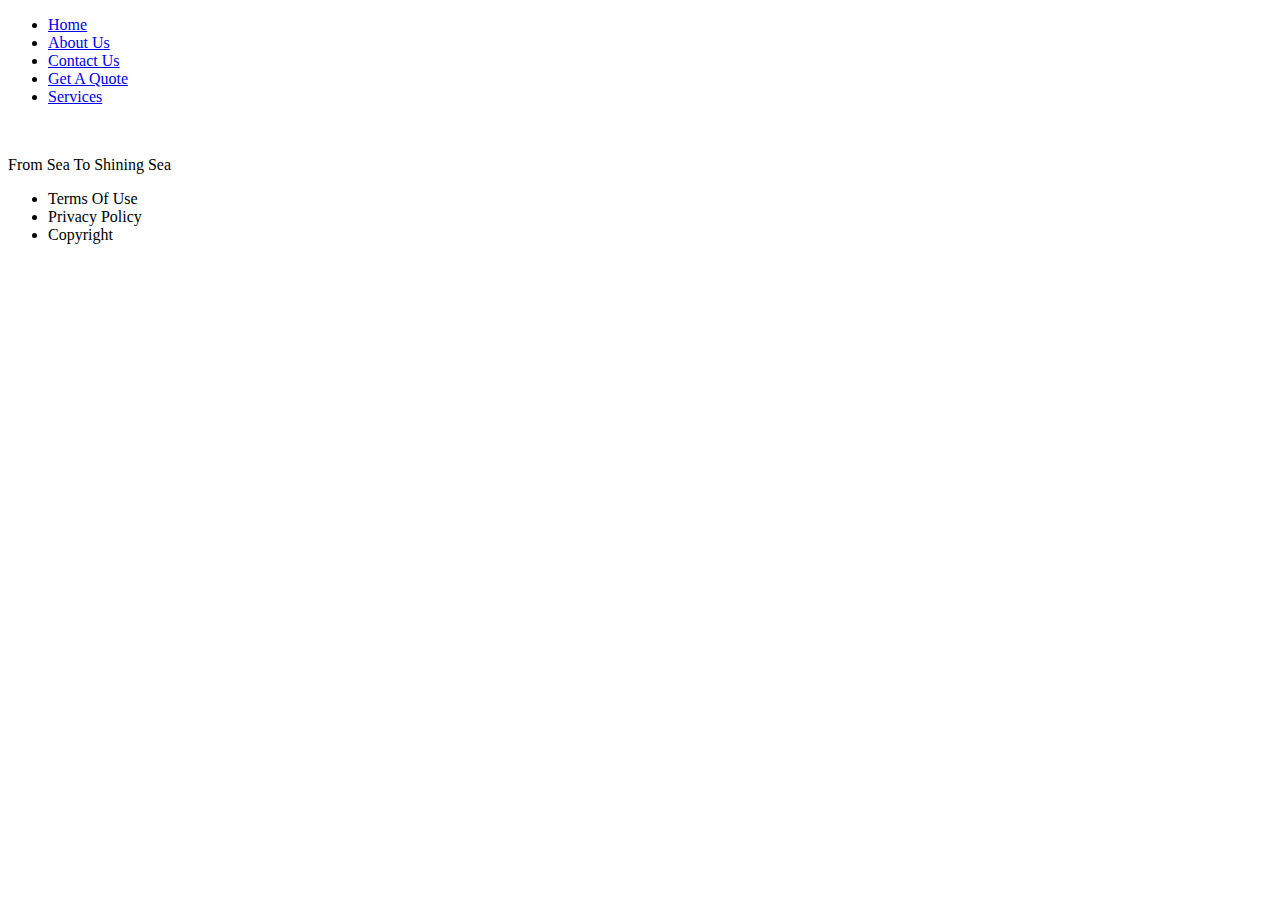
==== index.html @ 2730519b "Setup" ====
<!DOCTYPE html>
<html lang="en">
<head>
    <meta charset="UTF-8">
    <meta name="viewport" content="width=device-width, initial-scale=1.0">
    <title>Document</title>
</head>
<body>
    <header>
        <nav>
            <ul>
                <li>
                    <a href="index.html">Home</a>
                </li>
                <li>
                    <a href="about.html">About Us</a>
                </li>
                <li>
                    <a href="contact.html">Contact Us</a>
                </li>
                <li>
                    <a href="quote.html">Get A Quote</a>
                </li>
                <li>
                    <a href="services.html">Services</a>
                </li>
            </ul>
        </nav>
    </header>
    <main>
        <section>
            <img>
            <p>From Sea To Shining Sea</p>
        </section>
        <section>
            <!-- Divs for three boxes on Home page-->
            <div></div>
            <div></div>
            <div></div>
        </section>
    </main>
    <footer>
        <ul>
            <li>Terms Of Use</li>
            <li>Privacy Policy</li>
            <li>Copyright</li>
        </ul>
    </footer>
</body>
</html>
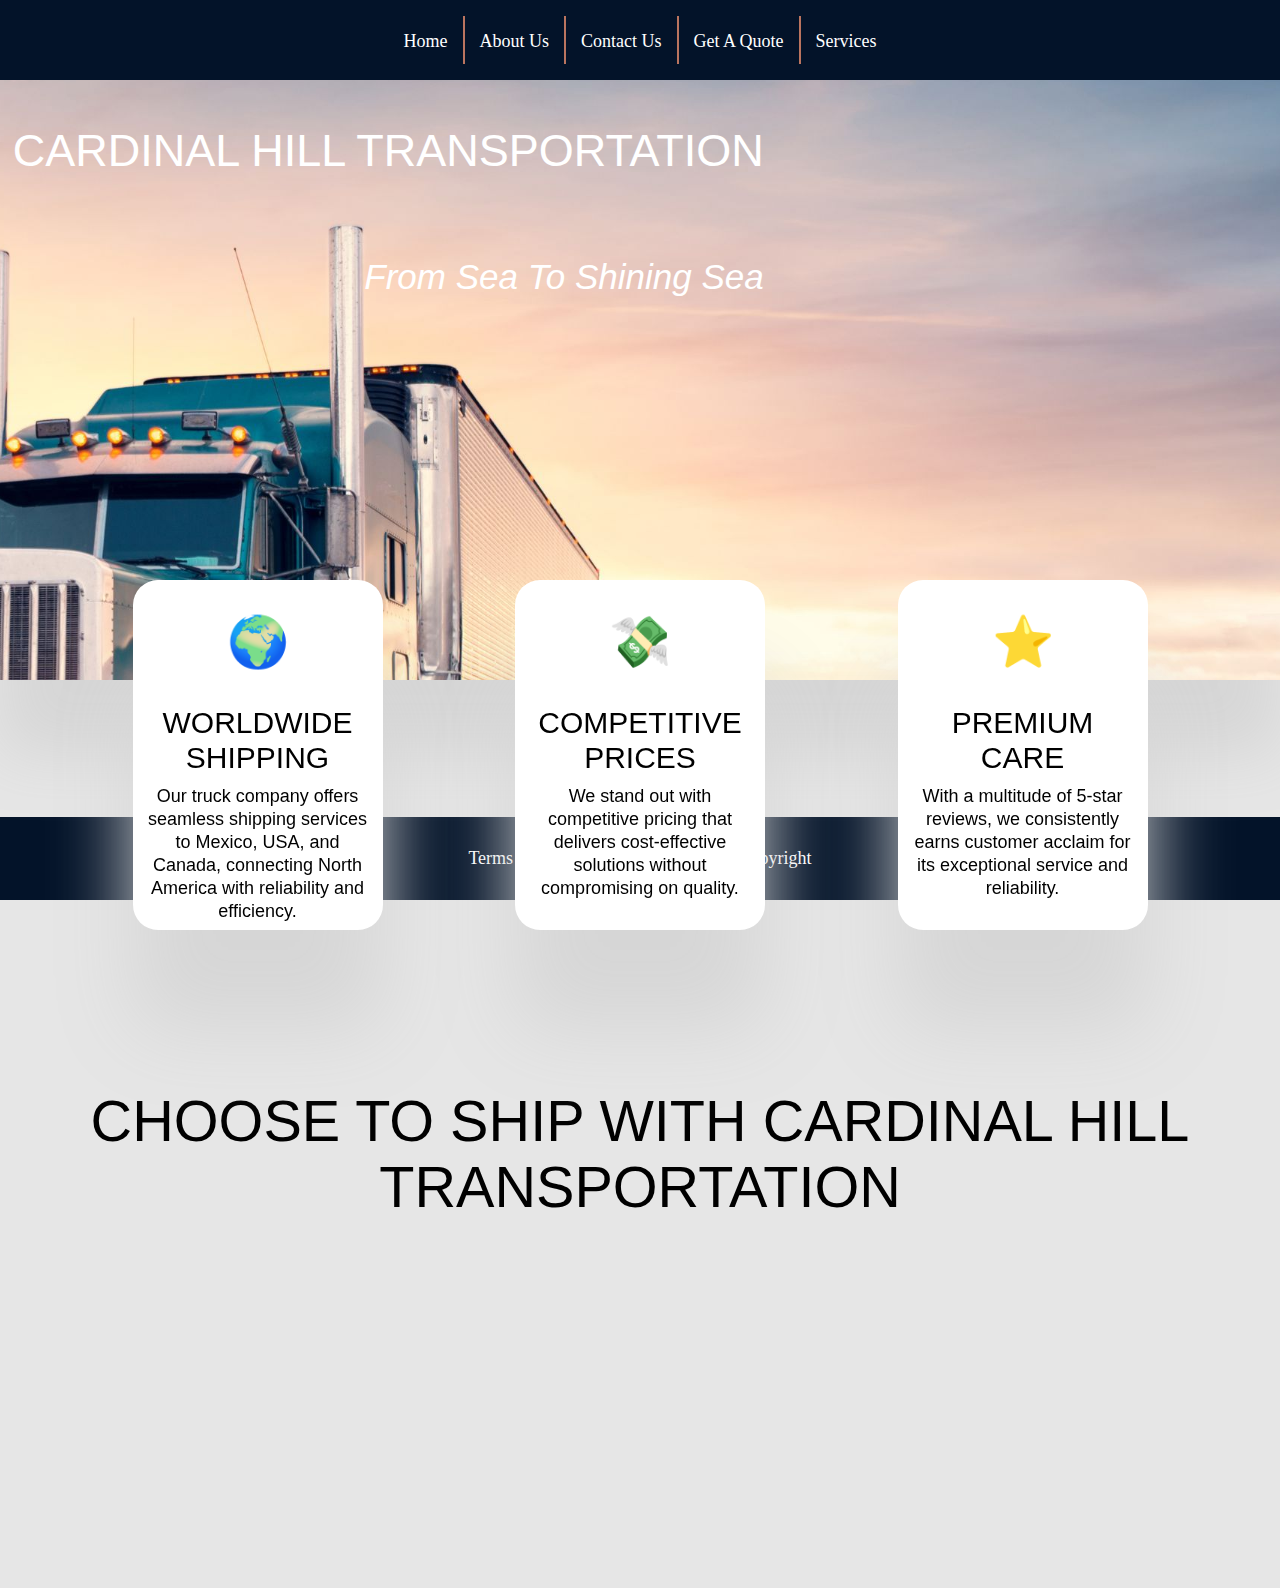
==== commit d52a4cb5: "Jonas' changes as of 9/22/2023, 4:24pm" ====
--- a/index.html
+++ b/index.html
@@ -3,7 +3,9 @@
 <head>
     <meta charset="UTF-8">
     <meta name="viewport" content="width=device-width, initial-scale=1.0">
-    <title>Document</title>
+    <link rel="stylesheet" href="header_footer.css">
+    <link rel="stylesheet" href="index_style.css">
+    <title>Home Page</title>
 </head>
 <body>
     <header>
@@ -28,15 +30,46 @@
         </nav>
     </header>
     <main>
-        <section>
-            <img>
-            <p>From Sea To Shining Sea</p>
+        <section id="banner">
+            <section id="main_image">
+                <img id="index_truck" src="sunset_truck.jpg" alt="Truck driving at dusk">
+                <div id="picture_text">
+                    <p id="name">CARDINAL HILL TRANSPORTATION</p>
+                    <p id="motto">From Sea To Shining Sea</p>
+                </div>
+            </section>
+            <section id="infoboxes">
+                <div class="infobox">
+                    🌍
+                    <div>
+                        WORLDWIDE SHIPPING
+                        <div>
+                            Our truck company offers seamless shipping services to Mexico, USA, and Canada, connecting North America with reliability and efficiency.
+                        </div>
+                    </div>
+                </div>
+                <div class="infobox">
+                    💸
+                    <div>
+                        COMPETITIVE PRICES
+                        <div>
+                            We stand out with competitive pricing that delivers cost-effective solutions without compromising on quality.
+                        </div>
+                    </div>
+                </div>
+                <div class="infobox">
+                    ⭐
+                    <div>
+                        PREMIUM <br>CARE
+                        <div>
+                            With a multitude of 5-star reviews, we consistently earns customer acclaim for its exceptional service and reliability.
+                        </div>
+                    </div>
+                </div>
+            </section>
         </section>
-        <section>
-            <!-- Divs for three boxes on Home page-->
-            <div></div>
-            <div></div>
-            <div></div>
+        <section id="body">
+            <p>CHOOSE TO SHIP WITH CARDINAL HILL TRANSPORTATION</p>
         </section>
     </main>
     <footer>
--- a/header_footer.css
+++ b/header_footer.css
@@ -0,0 +1,74 @@
+/* GLOBAL RESET */
+html, body {
+    margin: 0;
+    padding: 0;
+    
+}
+main {
+    position: absolute;
+    top: 80px;
+    bottom: 80px;
+    width: 100%;
+}
+
+nav {
+    display: flex;
+    background-color: #031329;
+    justify-content: center;
+    flex-basis: content;
+    max-height: 80px;
+    min-height: 80px;
+}
+
+body{
+    min-height: 100vh;
+    display: flex;
+    flex-direction: column;
+}
+
+footer {
+    display: flex;
+    background-color: #031329;
+    justify-content: center;
+    margin-top: auto;
+    width: 100%;
+}
+
+nav ul, footer ul{
+    display: flex;
+    flex-basis: content;
+    gap: 2px;
+    background: #BA745F;
+    list-style: none;
+    padding: 0%;
+    margin-left: auto;
+    margin-right: auto;
+}
+
+nav ul li{
+    display: flex;
+    justify-self: flex-start;
+    background: #031329;
+    padding: 15px;
+}
+
+footer ul li {
+    display: flex;
+    justify-self: flex-start;
+    background: #031329;
+    padding: 15px;
+}
+
+nav ul li a , footer ul li{
+    font: sans-serif;
+    color: white;
+    text-decoration: none;
+    font-size: large;
+}
+
+@media (max-width: 720px){
+    nav ul li{
+        align-items: center;
+        padding: 5px;
+    }
+}--- a/index_style.css
+++ b/index_style.css
@@ -0,0 +1,114 @@
+/* Global Reset*/
+html, body {
+    margin: 0;
+    padding: 0;
+}
+
+/* main content */
+html {
+    background-color: #e6e6e6; 
+}
+
+#main_image {
+    position: relative;
+    text-align: center;
+    display: flex;
+    flex-direction: row;
+    height: 600px;
+    width: 100%;
+    
+}
+
+#index_truck {
+    object-fit: none;
+    width: 100%;
+    zoom: 75%;
+    filter: drop-shadow(0px 100px 40px rgb(214, 214, 214))
+
+}
+
+#picture_text {
+    position: absolute;
+    display: flex; 
+    flex-direction: column;
+    text-align: right;
+    justify-content: right;  
+    align-items: right;
+    margin-left: 1vw;
+    flex-wrap: wrap;   
+    color: white;
+    font-family: Arial, Helvetica, sans-serif;
+    margin-right: 40px;
+}
+
+#motto {
+    font-style: italic;
+    font-size: 35px;
+}
+
+#name {
+    font-size: 45px;
+    top: 10%;
+    text-align: right;
+
+}
+
+#body {
+    height: 500px;  
+}
+
+#infoboxes {
+    width: auto;
+    display: flex;
+    flex-wrap: nowrap;
+    justify-content: space-evenly;
+}
+
+.infobox {
+    background-color: white;
+    width: 250px;
+    height: 350px;
+    gap: 50px;
+    position: relative;
+    top: -100px;
+    border-radius: 25px;
+    filter: drop-shadow(0px 100px 40px rgb(214, 214, 214));
+    text-align: center;
+    line-height: 125px;
+    font-size: 50px;
+}
+
+.infobox div{
+    font-size: 30px;
+    line-height: 35px;
+    font-family: Arial, Helvetica, sans-serif;
+    font-style: bold;
+}
+
+.infobox div div {
+    font-size: 18px;
+    margin: 10px;
+    line-height: 23px;
+
+}
+
+#body p {
+    text-align: center;
+    display: flex;
+    flex-direction: column;
+    font-family: Arial, Helvetica, sans-serif;
+    font-size: 4.5vw;
+
+}
+
+@media screen and (max-width: 730px) {
+    #infoboxes{
+        flex-direction: column;
+
+        gap: 20px;
+        flex-direction: center;
+
+        align-items: center;
+
+    }
+}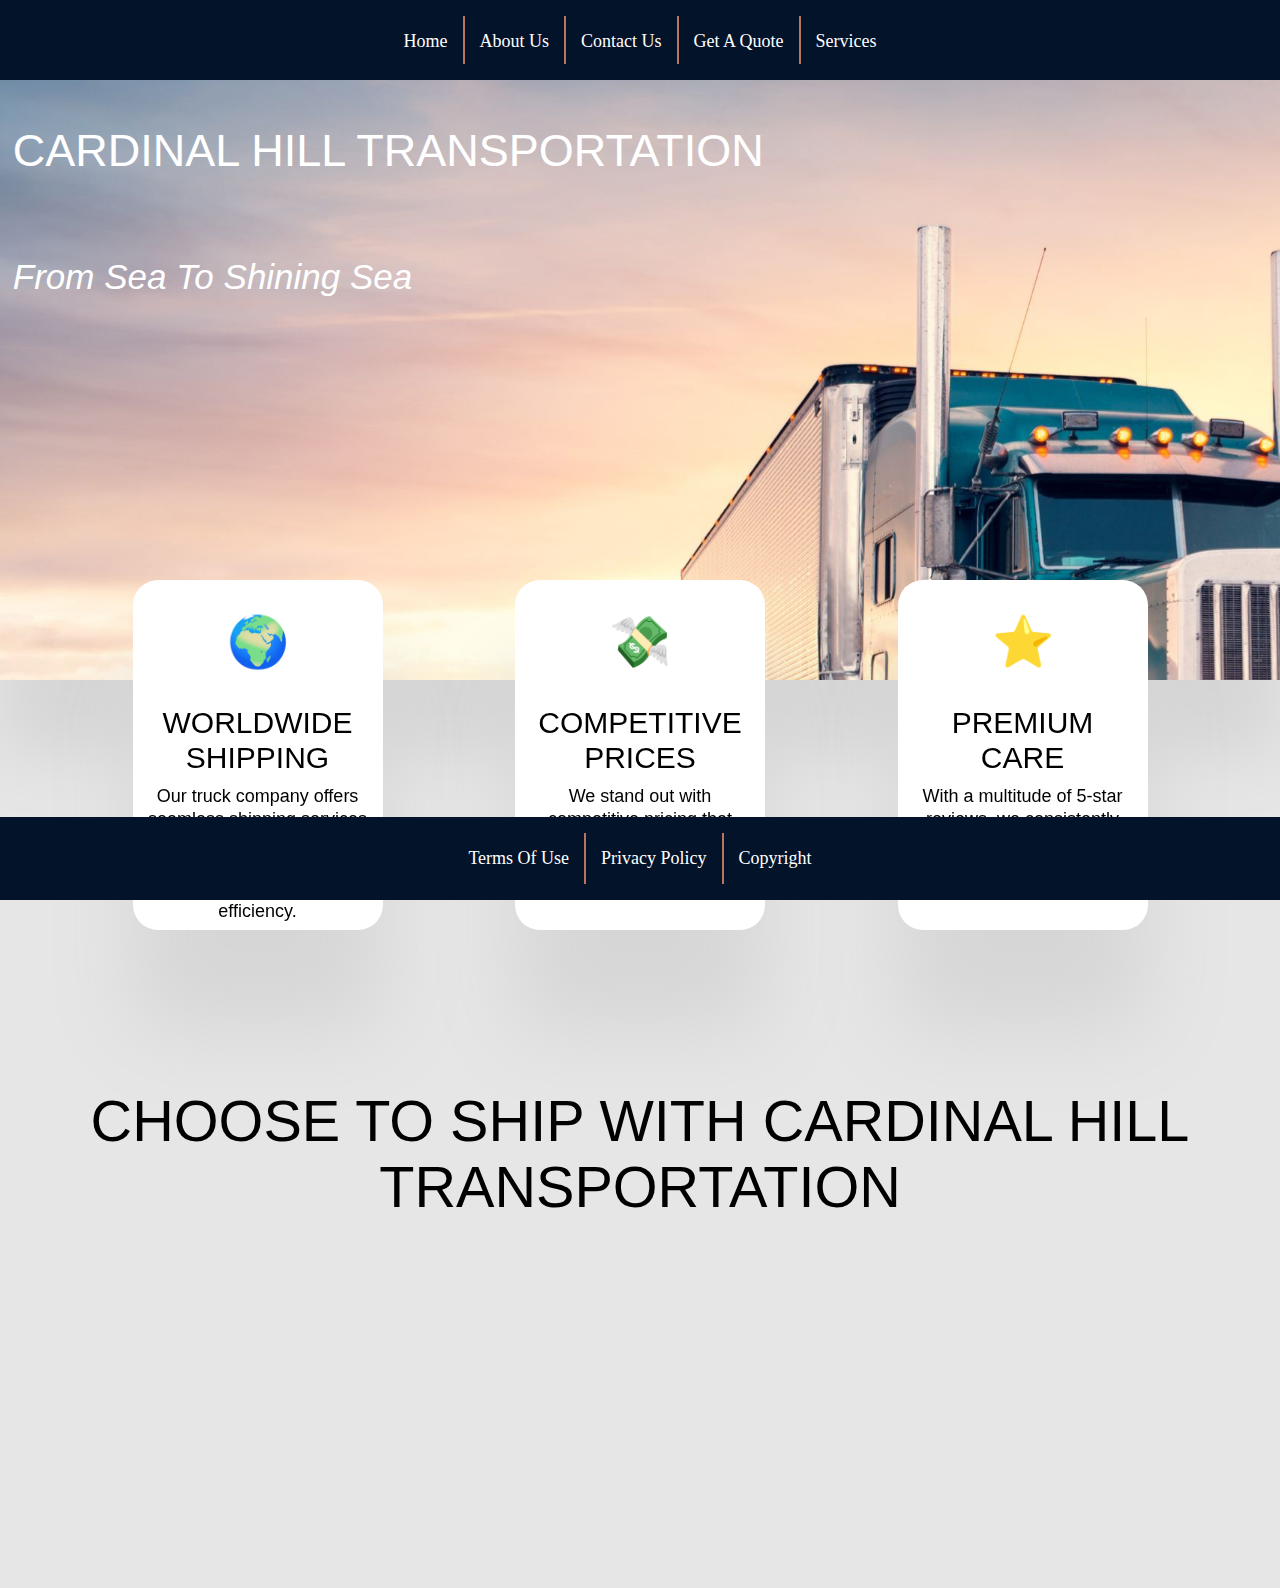
==== commit ced4b6e3: "fixed footer and index text formatting" ====
--- a/index.html
+++ b/index.html
@@ -1,4 +1,5 @@
 <!DOCTYPE html>
+<!-- Jonas Caster, Karan Swansi, Ryan Downs -- Project 1 -- 9/22/2023 -->
 <html lang="en">
 <head>
     <meta charset="UTF-8">
--- a/header_footer.css
+++ b/header_footer.css
@@ -32,6 +32,8 @@
     justify-content: center;
     margin-top: auto;
     width: 100%;
+    position: fixed;
+    bottom: 0;
 }
 
 nav ul, footer ul{
--- a/index_style.css
+++ b/index_style.css
@@ -1,114 +1,115 @@
-/* Global Reset*/
-html, body {
-    margin: 0;
-    padding: 0;
-}
-
-/* main content */
-html {
-    background-color: #e6e6e6; 
-}
-
-#main_image {
-    position: relative;
-    text-align: center;
-    display: flex;
-    flex-direction: row;
-    height: 600px;
-    width: 100%;
-    
-}
-
-#index_truck {
-    object-fit: none;
-    width: 100%;
-    zoom: 75%;
-    filter: drop-shadow(0px 100px 40px rgb(214, 214, 214))
-
-}
-
-#picture_text {
-    position: absolute;
-    display: flex; 
-    flex-direction: column;
-    text-align: right;
-    justify-content: right;  
-    align-items: right;
-    margin-left: 1vw;
-    flex-wrap: wrap;   
-    color: white;
-    font-family: Arial, Helvetica, sans-serif;
-    margin-right: 40px;
-}
-
-#motto {
-    font-style: italic;
-    font-size: 35px;
-}
-
-#name {
-    font-size: 45px;
-    top: 10%;
-    text-align: right;
-
-}
-
-#body {
-    height: 500px;  
-}
-
-#infoboxes {
-    width: auto;
-    display: flex;
-    flex-wrap: nowrap;
-    justify-content: space-evenly;
-}
-
-.infobox {
-    background-color: white;
-    width: 250px;
-    height: 350px;
-    gap: 50px;
-    position: relative;
-    top: -100px;
-    border-radius: 25px;
-    filter: drop-shadow(0px 100px 40px rgb(214, 214, 214));
-    text-align: center;
-    line-height: 125px;
-    font-size: 50px;
-}
-
-.infobox div{
-    font-size: 30px;
-    line-height: 35px;
-    font-family: Arial, Helvetica, sans-serif;
-    font-style: bold;
-}
-
-.infobox div div {
-    font-size: 18px;
-    margin: 10px;
-    line-height: 23px;
-
-}
-
-#body p {
-    text-align: center;
-    display: flex;
-    flex-direction: column;
-    font-family: Arial, Helvetica, sans-serif;
-    font-size: 4.5vw;
-
-}
-
-@media screen and (max-width: 730px) {
-    #infoboxes{
-        flex-direction: column;
-
-        gap: 20px;
-        flex-direction: center;
-
-        align-items: center;
-
-    }
+/* Global Reset*/
+html, body {
+    margin: 0;
+    padding: 0;
+}
+
+/* main content */
+html {
+    background-color: #e6e6e6; 
+}
+
+#main_image {
+    position: relative;
+    text-align: center;
+    display: flex;
+    flex-direction: row;
+    height: 600px;
+    width: 100%;
+   
+}
+
+#index_truck {
+    object-fit: none;
+    width: 100%;
+    zoom: 75%;
+    filter: drop-shadow(0px 100px 40px rgb(214, 214, 214));
+    transform: scaleX(-1);
+
+}
+
+#picture_text {
+    position: absolute;
+    display: flex; 
+    flex-direction: column;
+    text-align: left;
+    justify-content: right;  
+    align-items: right;
+    margin-left: 1vw;
+    flex-wrap: wrap;   
+    color: white;
+    font-family: Arial, Helvetica, sans-serif;
+    margin-right: 40px;
+}
+
+#motto {
+    font-style: italic;
+    font-size: 35px;
+}
+
+#name {
+    font-size: 45px;
+    top: 10%;
+    text-align: right;
+
+}
+
+#body {
+    height: 500px;  
+}
+
+#infoboxes {
+    width: auto;
+    display: flex;
+    flex-wrap: nowrap;
+    justify-content: space-evenly;
+}
+
+.infobox {
+    background-color: white;
+    width: 250px;
+    height: 350px;
+    gap: 50px;
+    position: relative;
+    top: -100px;
+    border-radius: 25px;
+    filter: drop-shadow(0px 100px 40px rgb(214, 214, 214));
+    text-align: center;
+    line-height: 125px;
+    font-size: 50px;
+}
+
+.infobox div{
+    font-size: 30px;
+    line-height: 35px;
+    font-family: Arial, Helvetica, sans-serif;
+    font-style: bold;
+}
+
+.infobox div div {
+    font-size: 18px;
+    margin: 10px;
+    line-height: 23px;
+
+}
+
+#body p {
+    text-align: center;
+    display: flex;
+    flex-direction: column;
+    font-family: Arial, Helvetica, sans-serif;
+    font-size: 4.5vw;
+
+}
+
+@media screen and (max-width: 730px) {
+    #infoboxes{
+        flex-direction: column;
+
+        gap: 20px;
+        flex-direction: center;
+
+        align-items: center;
+
+    }
 }